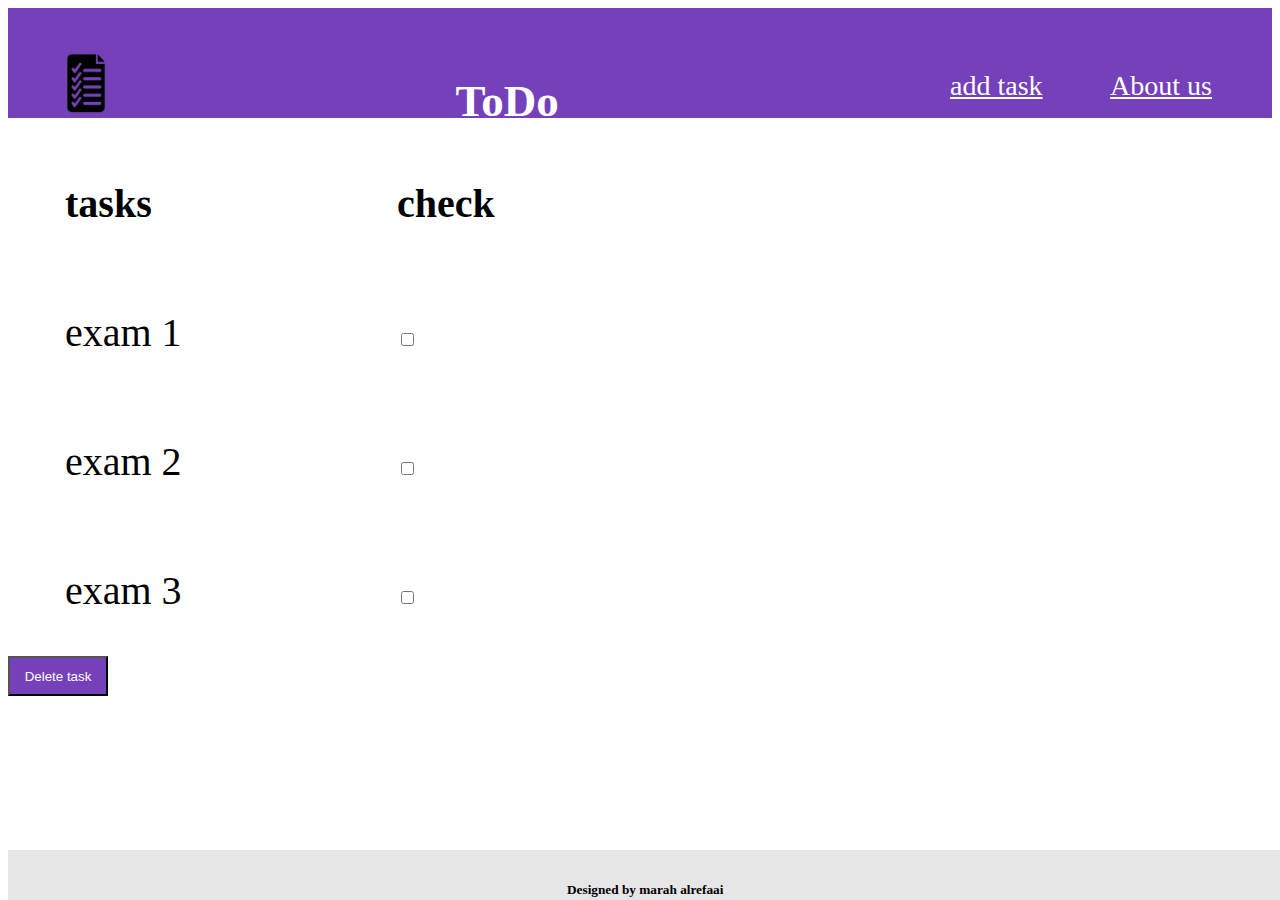
==== index.html @ e5ce9b96 "hi" ====
<!DOCTYPE html>
<html lang="en">
<head>
  <meta charset="UTF-8">
  <meta http-equiv="X-UA-Compatible" content="IE=edge">
  <meta name="viewport" content="width=device-width, initial-scale=1.0">
  <link rel="stylesheet" href="\style\index.css">
  <title>ToDo</title>
</head>
<body>
  <header>
    
  <img style="height: 100px;" src="assets/r1pye9-removebg-preview (2).png" alt="logo">
      <h2>ToDo</h2></div>
      <ul>
      <li>
      <a href="about.html" target="_blanck">add task</a></li>
   <li><a href="about.html" target="_blanck">About us</a></li>
  </ul>
  </header>
  <main>
 <section>
  <table>
    <tr>
      <th>tasks</th>
      <th>check </th>
     
  
    </tr>
    <tr>
      <td>exam 1</td>
      <td><input type="checkbox" id="done1" name="done1" ></td>
    </tr>
    <tr>
      <td>exam 2</td>
      <td><input type="checkbox" id="done1" name="done1" ></td>
    </tr>
    <tr>
      <td>exam 3</td>
      <td><input type="checkbox" id="done1" name="done1" ></td>
    </tr>
  </table>
  <input id="delete" type="submit" value="Delete task">
 </section>
</main>
 <footer>
   <h5>Designed by marah alrefaai</h5>
 </footer>
</body>
</html>
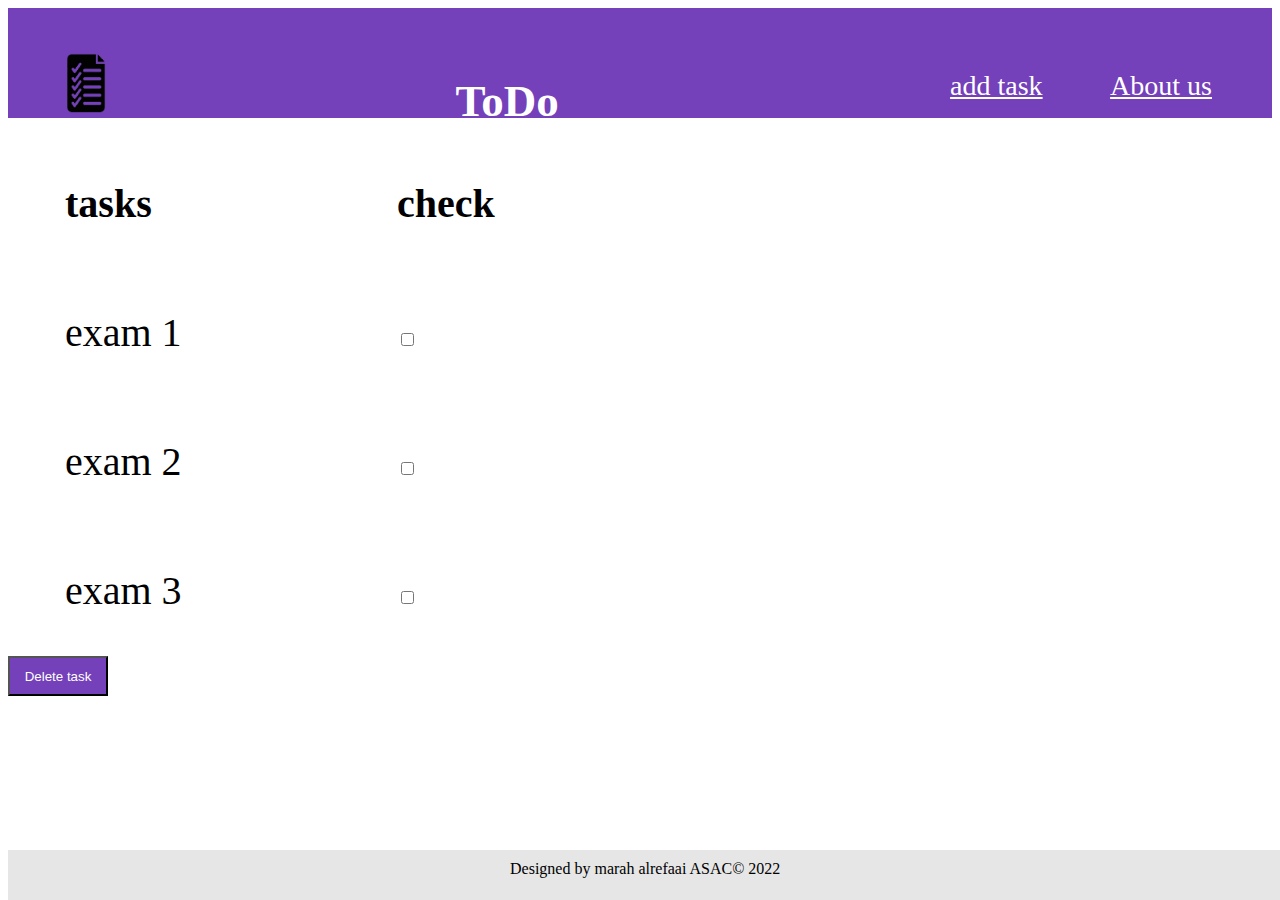
==== commit a3f14c59: "hi" ====
--- a/index.html
+++ b/index.html
@@ -44,7 +44,7 @@
  </section>
 </main>
  <footer>
-   <h5>Designed by marah alrefaai</h5>
+  Designed by marah alrefaai ASAC&COPY; 2022
  </footer>
 </body>
 </html>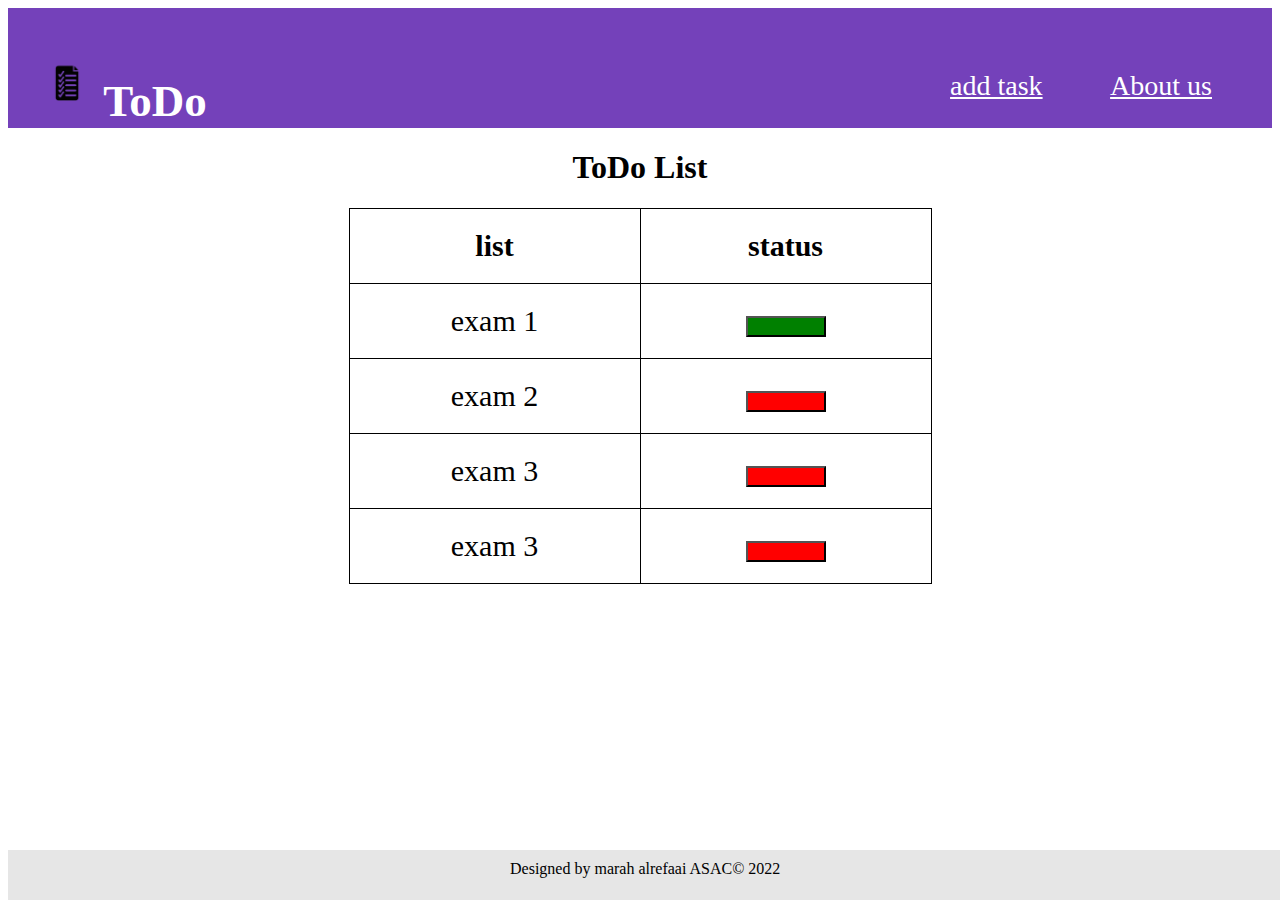
==== commit 817c8ded: "this is third branch" ====
--- a/index.html
+++ b/index.html
@@ -9,9 +9,9 @@
 </head>
 <body>
   <header>
-    
-  <img style="height: 100px;" src="assets/r1pye9-removebg-preview (2).png" alt="logo">
-      <h2>ToDo</h2></div>
+    <span>
+  <img id="logo" src="assets/r1pye9-removebg-preview (2).png" alt="logo">
+      <h2>ToDo</h2></span>
       <ul>
       <li>
       <a href="about.html" target="_blanck">add task</a></li>
@@ -20,27 +20,32 @@
   </header>
   <main>
  <section>
+   <h1 style="text-align: center;">ToDo List</h1>
   <table>
     <tr>
-      <th>tasks</th>
-      <th>check </th>
+      <th>list</th>
+      <th>status </th>
      
   
     </tr>
     <tr>
       <td>exam 1</td>
-      <td><input type="checkbox" id="done1" name="done1" ></td>
+      <td><input style="background-color: green;width: 80px;" type="submit" value=""></td>
     </tr>
     <tr>
       <td>exam 2</td>
-      <td><input type="checkbox" id="done1" name="done1" ></td>
+      <td> <input style="background-color: red;width: 80px;" type="submit" value=""></td>
     </tr>
     <tr>
       <td>exam 3</td>
-      <td><input type="checkbox" id="done1" name="done1" ></td>
+      <td><input style="background-color: red;width: 80px;" type="submit" value=""></td>
+    </tr>
+    <tr>
+      <td>exam 3</td>
+      <td><input style="background-color: red;width: 80px;" type="submit" value=""></td>
     </tr>
   </table>
-  <input id="delete" type="submit" value="Delete task">
+  
  </section>
 </main>
  <footer>
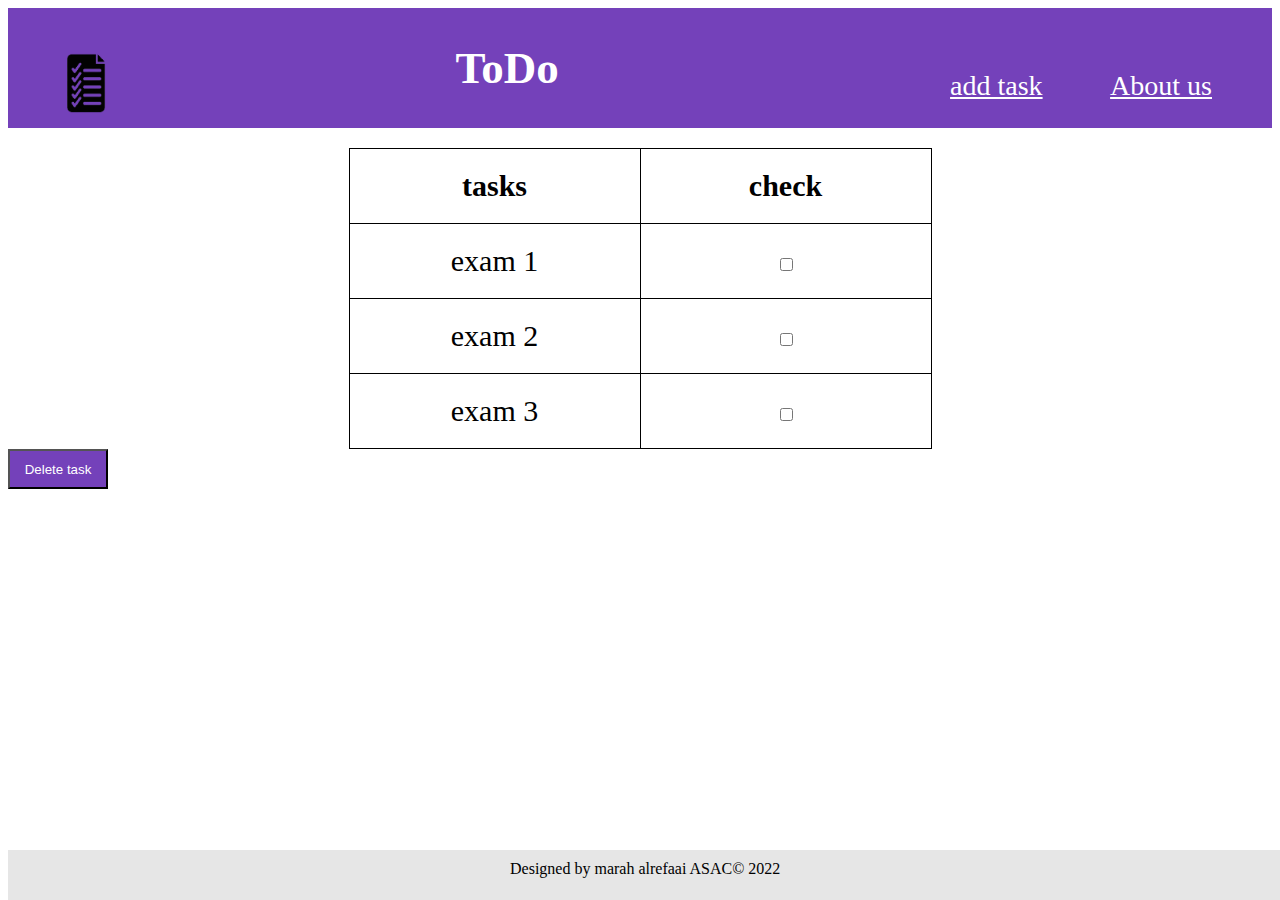
==== commit 48f3b7ca: "this is js branch" ====
--- a/index.html
+++ b/index.html
@@ -5,13 +5,14 @@
   <meta http-equiv="X-UA-Compatible" content="IE=edge">
   <meta name="viewport" content="width=device-width, initial-scale=1.0">
   <link rel="stylesheet" href="\style\index.css">
+  <script src="app.js"></script>
   <title>ToDo</title>
 </head>
 <body>
   <header>
-    <span>
-  <img id="logo" src="assets/r1pye9-removebg-preview (2).png" alt="logo">
-      <h2>ToDo</h2></span>
+    
+  <img style="height: 100px;" src="assets/r1pye9-removebg-preview (2).png" alt="logo">
+      <h2>ToDo</h2></div>
       <ul>
       <li>
       <a href="about.html" target="_blanck">add task</a></li>
@@ -20,32 +21,27 @@
   </header>
   <main>
  <section>
-   <h1 style="text-align: center;">ToDo List</h1>
   <table>
     <tr>
-      <th>list</th>
-      <th>status </th>
+      <th>tasks</th>
+      <th>check </th>
      
   
     </tr>
     <tr>
       <td>exam 1</td>
-      <td><input style="background-color: green;width: 80px;" type="submit" value=""></td>
+      <td><input type="checkbox" id="done1" name="done1" ></td>
     </tr>
     <tr>
       <td>exam 2</td>
-      <td> <input style="background-color: red;width: 80px;" type="submit" value=""></td>
+      <td><input type="checkbox" id="done1" name="done1" ></td>
     </tr>
     <tr>
       <td>exam 3</td>
-      <td><input style="background-color: red;width: 80px;" type="submit" value=""></td>
-    </tr>
-    <tr>
-      <td>exam 3</td>
-      <td><input style="background-color: red;width: 80px;" type="submit" value=""></td>
+      <td><input type="checkbox" id="done1" name="done1" ></td>
     </tr>
   </table>
-  
+  <input id="delete" type="submit" value="Delete task">
  </section>
 </main>
  <footer>
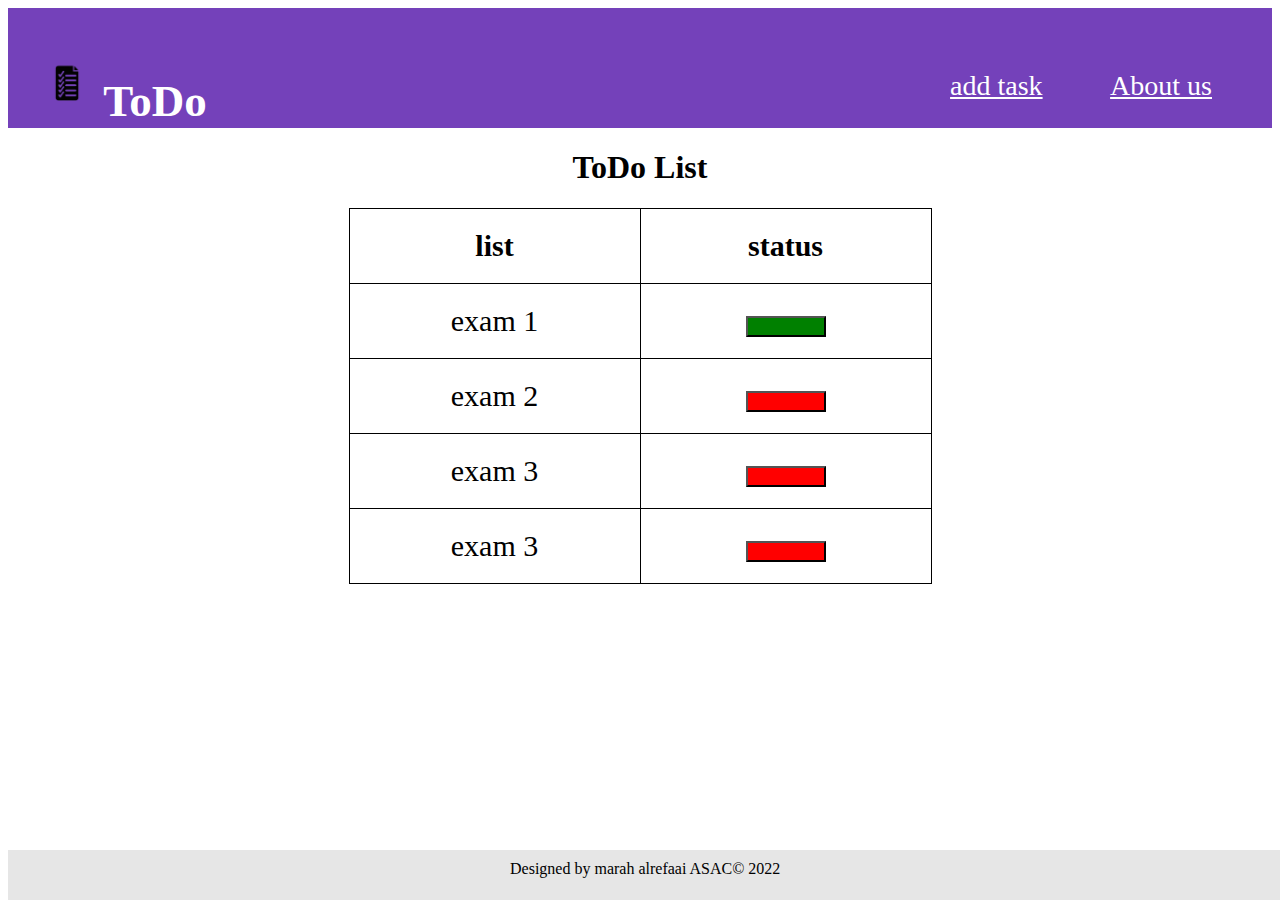
==== commit a386c7a5: "Merge pull request #9 from MarahAlrefaai/todo-js" ====
--- a/index.html
+++ b/index.html
@@ -10,9 +10,9 @@
 </head>
 <body>
   <header>
-    
-  <img style="height: 100px;" src="assets/r1pye9-removebg-preview (2).png" alt="logo">
-      <h2>ToDo</h2></div>
+    <span>
+  <img id="logo" src="assets/r1pye9-removebg-preview (2).png" alt="logo">
+      <h2>ToDo</h2></span>
       <ul>
       <li>
       <a href="about.html" target="_blanck">add task</a></li>
@@ -21,31 +21,38 @@
   </header>
   <main>
  <section>
+   <h1 style="text-align: center;">ToDo List</h1>
   <table>
     <tr>
-      <th>tasks</th>
-      <th>check </th>
+      <th>list</th>
+      <th>status </th>
      
   
     </tr>
     <tr>
       <td>exam 1</td>
-      <td><input type="checkbox" id="done1" name="done1" ></td>
+      <td><input style="background-color: green;width: 80px;" type="submit" value=""></td>
     </tr>
     <tr>
       <td>exam 2</td>
-      <td><input type="checkbox" id="done1" name="done1" ></td>
+      <td> <input style="background-color: red;width: 80px;" type="submit" value=""></td>
     </tr>
     <tr>
       <td>exam 3</td>
-      <td><input type="checkbox" id="done1" name="done1" ></td>
+      <td><input style="background-color: red;width: 80px;" type="submit" value=""></td>
+    </tr>
+    <tr>
+      <td>exam 3</td>
+      <td><input style="background-color: red;width: 80px;" type="submit" value=""></td>
     </tr>
   </table>
-  <input id="delete" type="submit" value="Delete task">
+  
  </section>
 </main>
  <footer>
+
   Designed by marah alrefaai ASAC&COPY; 2022
+
  </footer>
 </body>
 </html>